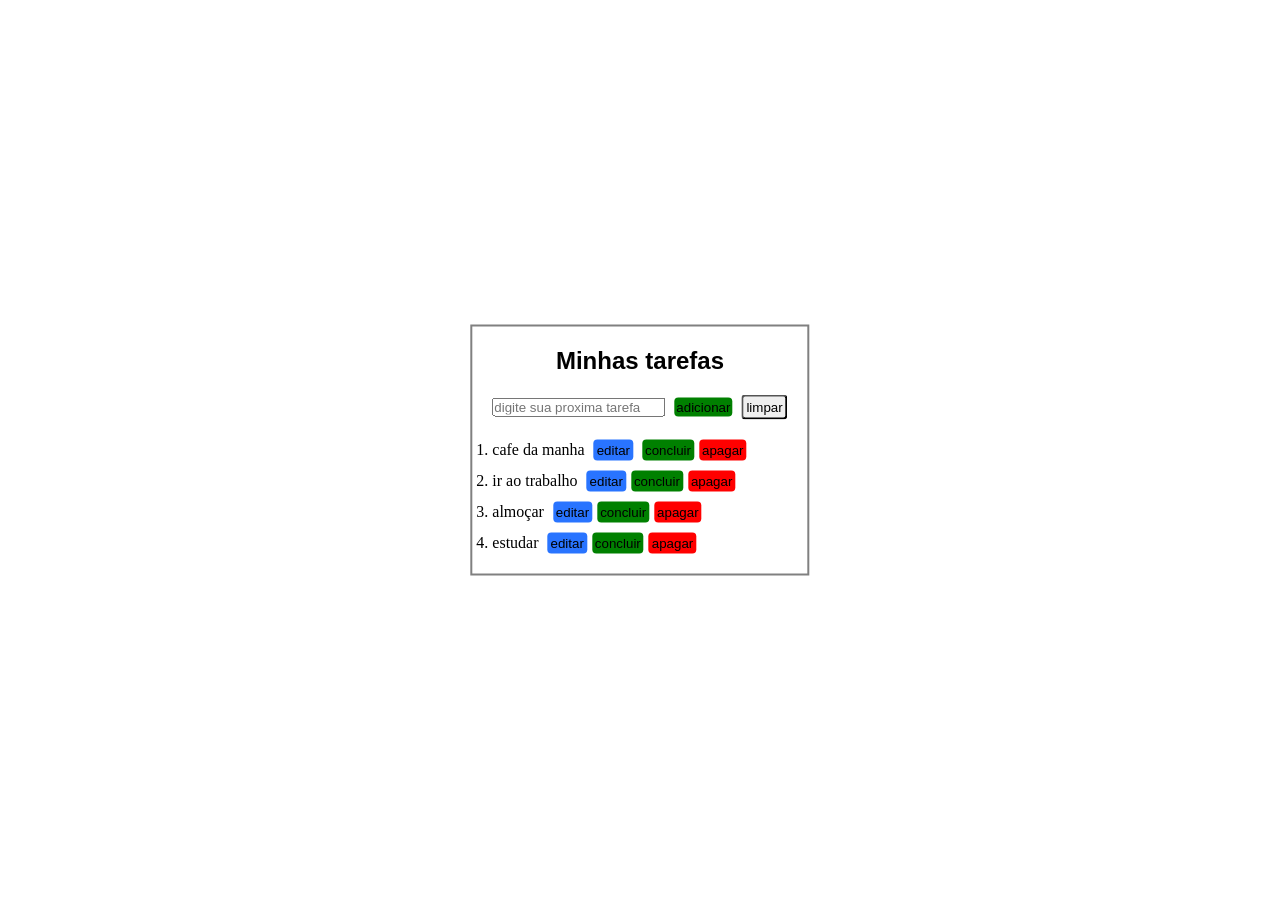
==== aplicaçao_lista-de-tarefas/index.html @ 02a4ec24 "ttterte" ====
<!DOCTYPE html>
<html lang="pt-br">
<head>
    <meta charset="UTF-8">
    <meta name="viewport" content="width=device-width, initial-scale=1.0">
    <title>lista de tarefas</title>
  <style>
    *{
        margin: 0;
        padding: 0;
    }
    main{
        position: absolute;
        top: 50%;
        left: 50%;
        transform: translate(-50% , -50%);
        border: 2px solid grey;
        padding: 20px;
    }
    h2{
        margin-bottom: 20px;
        text-align: center;
        font-family: 'Lucida Sans', 'Lucida Sans Regular', 'Lucida Grande', 'Lucida Sans Unicode', Geneva, Verdana, sans-serif;
    }
    ol{
        margin-top: 20px;
    }
    li{
        margin-top: 10px;
    }
    #adc{
        background-color: green;
        border: 1px;
        padding: 2px;

    }
    .editar{
        background-color: rgb(41, 116, 255);
        border: none;
    }
    .concluir{
        background-color: green;
        border: none ;

    }
    .apagar{
        background-color: red;
        border: none;
    }
    button{
        margin-left: 5px;
        padding: 3px;
        border-radius: 4px;
    }


  </style>
</head>
<body>
    <main>
        <h2>Minhas tarefas</h2>
        <input type="text" id="inputtext" placeholder="digite sua proxima tarefa">
        <button id="adc">adicionar</button>
        <button id="limpar" class="limpar">limpar</button>
        <ol id="lista-tarefas">
            <li id="li1">cafe da manha <button id="btnedit" class="editar">editar</button> <button id="btnconcluir" class=" concluir">concluir
            </button><button id="btnapagar" class="apagar">apagar</button></li>

            <li>ir ao trabalho <button class="editar">editar</button><button class="concluir">concluir</button><button class="apagar">apagar</button></li>

            <li>almoçar <button class="editar">editar</button><button class="concluir">concluir</button><button class="apagar">apagar</button></li>

            <li>estudar <button class="editar">editar</button><button class="concluir">concluir</button><button class="apagar">apagar</button></li>
        </ol>


    </main>
   <script src="script.js"></script>
</body>
</html>
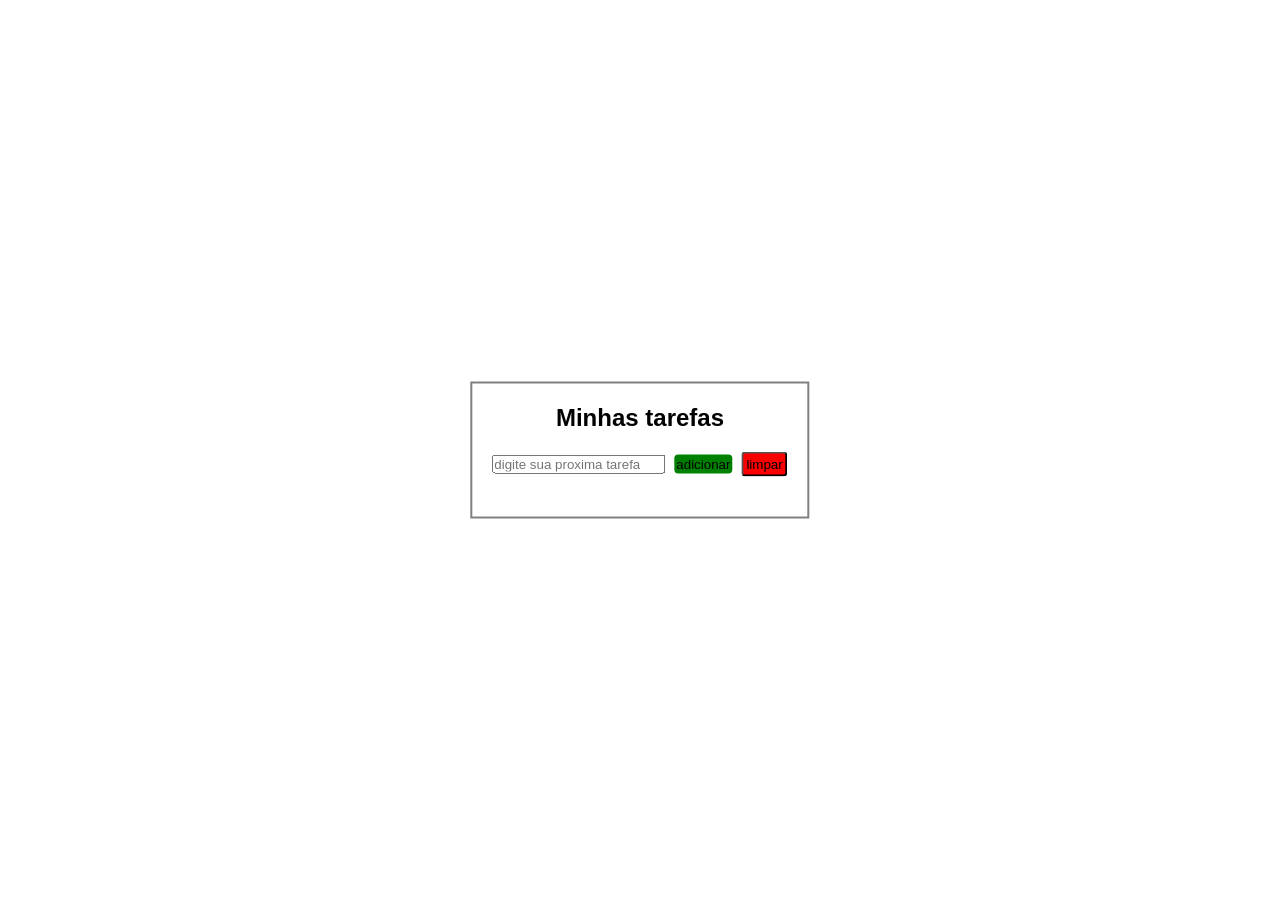
==== commit 42c28854: "novo exercicio" ====
--- a/aplicaçao_lista-de-tarefas/index.html
+++ b/aplicaçao_lista-de-tarefas/index.html
@@ -37,6 +37,7 @@
     .editar{
         background-color: rgb(41, 116, 255);
         border: none;
+        
     }
     .concluir{
         background-color: green;
@@ -51,6 +52,7 @@
         margin-left: 5px;
         padding: 3px;
         border-radius: 4px;
+        background-color: red;
     }
 
 
@@ -62,18 +64,12 @@
         <input type="text" id="inputtext" placeholder="digite sua proxima tarefa">
         <button id="adc">adicionar</button>
         <button id="limpar" class="limpar">limpar</button>
+         
         <ol id="lista-tarefas">
-            <li id="li1">cafe da manha <button id="btnedit" class="editar">editar</button> <button id="btnconcluir" class=" concluir">concluir
-            </button><button id="btnapagar" class="apagar">apagar</button></li>
-
-            <li>ir ao trabalho <button class="editar">editar</button><button class="concluir">concluir</button><button class="apagar">apagar</button></li>
-
-            <li>almoçar <button class="editar">editar</button><button class="concluir">concluir</button><button class="apagar">apagar</button></li>
-
-            <li>estudar <button class="editar">editar</button><button class="concluir">concluir</button><button class="apagar">apagar</button></li>
+            
+        
         </ol>
-
-
+     
     </main>
    <script src="script.js"></script>
 </body>
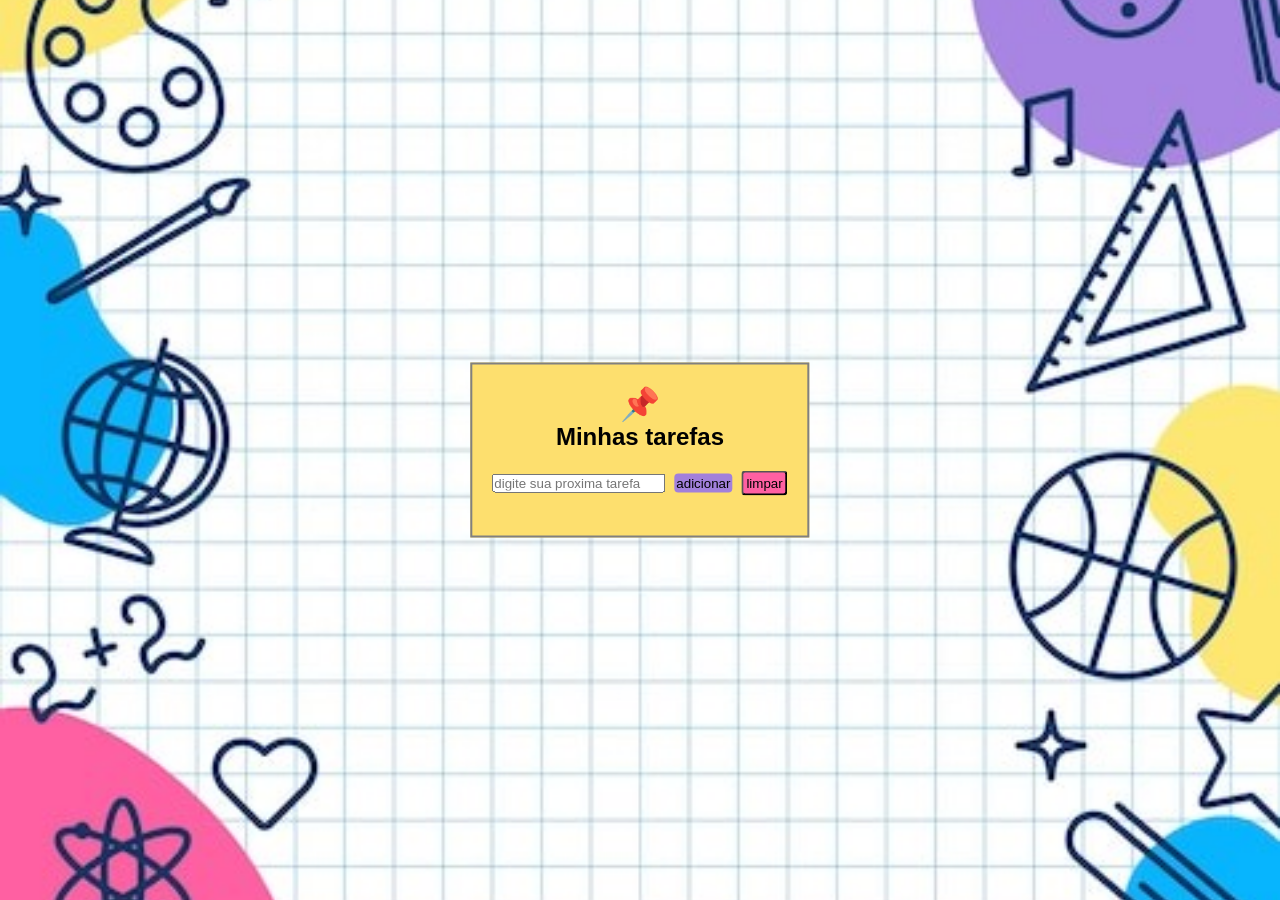
==== commit 87b3f6fc: "ngfnh" ====
--- a/aplicaçao_lista-de-tarefas/index.html
+++ b/aplicaçao_lista-de-tarefas/index.html
@@ -4,62 +4,14 @@
     <meta charset="UTF-8">
     <meta name="viewport" content="width=device-width, initial-scale=1.0">
     <title>lista de tarefas</title>
-  <style>
-    *{
-        margin: 0;
-        padding: 0;
-    }
-    main{
-        position: absolute;
-        top: 50%;
-        left: 50%;
-        transform: translate(-50% , -50%);
-        border: 2px solid grey;
-        padding: 20px;
-    }
-    h2{
-        margin-bottom: 20px;
-        text-align: center;
-        font-family: 'Lucida Sans', 'Lucida Sans Regular', 'Lucida Grande', 'Lucida Sans Unicode', Geneva, Verdana, sans-serif;
-    }
-    ol{
-        margin-top: 20px;
-    }
-    li{
-        margin-top: 10px;
-    }
-    #adc{
-        background-color: green;
-        border: 1px;
-        padding: 2px;
-
-    }
-    .editar{
-        background-color: rgb(41, 116, 255);
-        border: none;
-        
-    }
-    .concluir{
-        background-color: green;
-        border: none ;
-
-    }
-    .apagar{
-        background-color: red;
-        border: none;
-    }
-    button{
-        margin-left: 5px;
-        padding: 3px;
-        border-radius: 4px;
-        background-color: red;
-    }
-
-
-  </style>
+    <link rel="stylesheet" href="style.css">
+  
+   
 </head>
 <body>
     <main>
+        <h1>📌</h1>
+    
         <h2>Minhas tarefas</h2>
         <input type="text" id="inputtext" placeholder="digite sua proxima tarefa">
         <button id="adc">adicionar</button>
--- a/aplicaçao_lista-de-tarefas/style.css
+++ b/aplicaçao_lista-de-tarefas/style.css
@@ -0,0 +1,81 @@
+:root{
+
+    --cor1:#FDE770;
+    --cor2:#07B5FE;
+    --cor3:#FF60A2;
+    --cor4:#A280DB;
+}
+
+
+
+
+
+*{
+        margin: 0;
+        padding: 0;
+    }
+    body{
+        background-image: url('imagens/backgroud-body.jpeg');
+        background-position: center;
+        height: 100vh;
+       background-size: cover;
+        background-repeat: no-repeat;
+    }
+    h1{
+      text-align: center;
+      margin-top: 0;
+    }
+    main{
+        position: absolute;
+        top: 50%;
+        left: 50%;
+        transform: translate(-50% , -50%);
+        border: 2px solid grey;
+        padding: 20px;
+       background-color: #FDDF6E;
+    }
+    h2{
+        margin-bottom: 20px;
+        text-align: center;
+        font-family: 'Lucida Sans', 'Lucida Sans Regular', 'Lucida Grande', 'Lucida Sans Unicode', Geneva, Verdana, sans-serif;
+    }
+    ol{
+        margin-top: 20px;
+    }
+    li{
+        margin-top: 10px;
+    }
+    #adc{
+        background-color: var(--cor4);
+        border: 1px;
+        padding: 2px;
+
+    }
+    .editar{
+        background-color: var(--cor2);
+        border: none;
+        
+    }
+    .concluir{
+        background-color: green;
+        border: none ;
+
+    }
+    .limpar{
+        background-color: var(--cor3);
+    }
+    .apagar{
+        background-color: var(--cor3);
+        border: none;
+    }
+    .concluir{
+        background-color: var(--cor4);
+    }
+   
+    button{
+        margin-left: 5px;
+        padding: 3px;
+        border-radius: 4px;
+        
+    }
+
